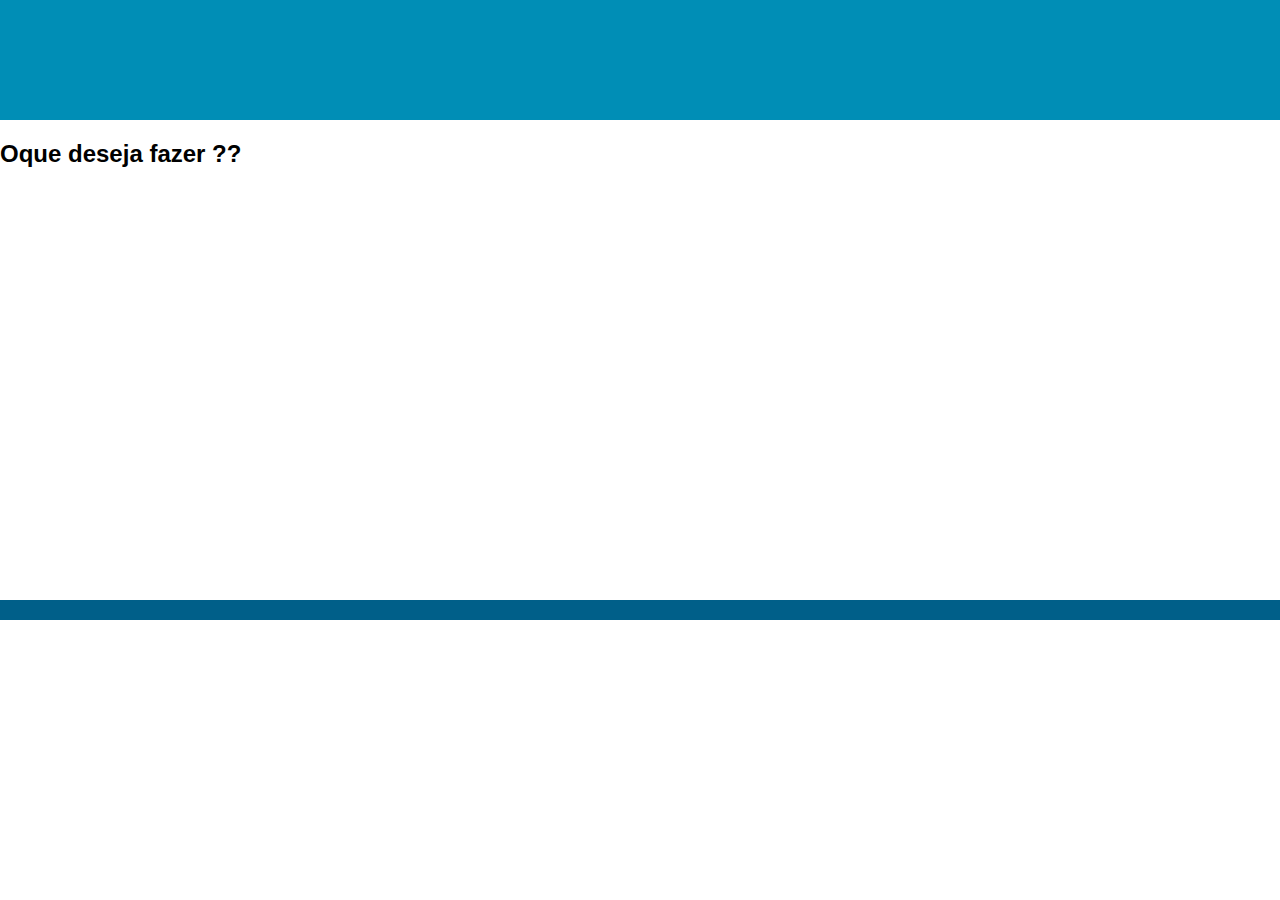
==== src/main/webapp/pages/admin/index.html @ c95f2653 "criando a pagina de administração" ====
<!DOCTYPE html>
<html lang="pt-br">
  <head>
  	<meta charset="UTF-8">
  	<meta name="description" content="Administração do Site da Coldigo Geladeiras">
  	<meta name="keywords" content="Geladeiras, Frost-free, Refrigeração">
  	<meta name="author" content="Escola Sistêmica">
  	<meta name="viewport" content="width=device-width, initial-scale=1.0">
    	<title>Coldigo Geladeiras - Administração</title>
		<link rel="stylesheet" type="text/css" href="../../css/admin.css">
		<script src="https://code.jquery.com/jquery-3.6.0.min.js"
			  integrity="sha256-/xUj+3OJU5yExlq6GSYGSHk7tPXikynS7ogEvDej/m4="
			crossorigin="anonymous"></script>
		<script src="../../js/admin.js"></script>
  </head>
  <body>
  	<header>
  	</header>
  	<section>
          <h2>Oque deseja fazer ??</h2>
  	</section>
  </body>
  <footer></footer>
</html>
---- src/main/webapp/css/admin.css ----
@charset "ISO-8859-1";

/* Configura��o geral do corpo da pagina */
body{
	margin: 0 auto;
	font-family: "Century Gothic", sans-serif;
}

/* Cabe�alho */
header{
	height: 120px;
	background-color: #008eb6;
	position: -webkit-sticky;
	position: sticky;
	top: 0px;
}
header img{
	float: left;
	height: 100px;
	width: 100px;
	margin: 10px;
}
header h1{
	float: left;
	margin: 30px 0 15px 30px;
	font-size: 40px;
	color: #ffffff;
}

/* Menu */
nav{
	clear: both;
	width: 70%;
	display: inline-block;
	margin: 0px auto;
}
nav a{
	color: white;
	font-weight: bold;
	letter-spacing: 1px;
	text-decoration: none;
	text-align: center;
}
nav .opcao{
	float: left;
	width: 19%;
	background-color: #005f89;
	margin: 0 0.5%;
	font-size: 16px;
}
nav .opcao:hover{
	background-color: #83afd3;
}

.dropdown {
	position: relative;
	display: inline-block;
}

.dropdown-content {
	display: none;
	position: absolute;
	background-color: #005f89;
	z-index: 1;
	width: 100%;
}

.dropdown-content a{
	display: block;
}

.dropdown-content a:hover{
	background-color: #83afd3;
}

.dropdown:hover .dropdown-content {
	display: black;
}
section{
	clear: both;
	min-height: 460px;
	width: 100%;
	margin-top: 0px;
}
footer{
	background-color: #005f89;
	color:#fff;
	text-align:center;
	padding:10px;
}
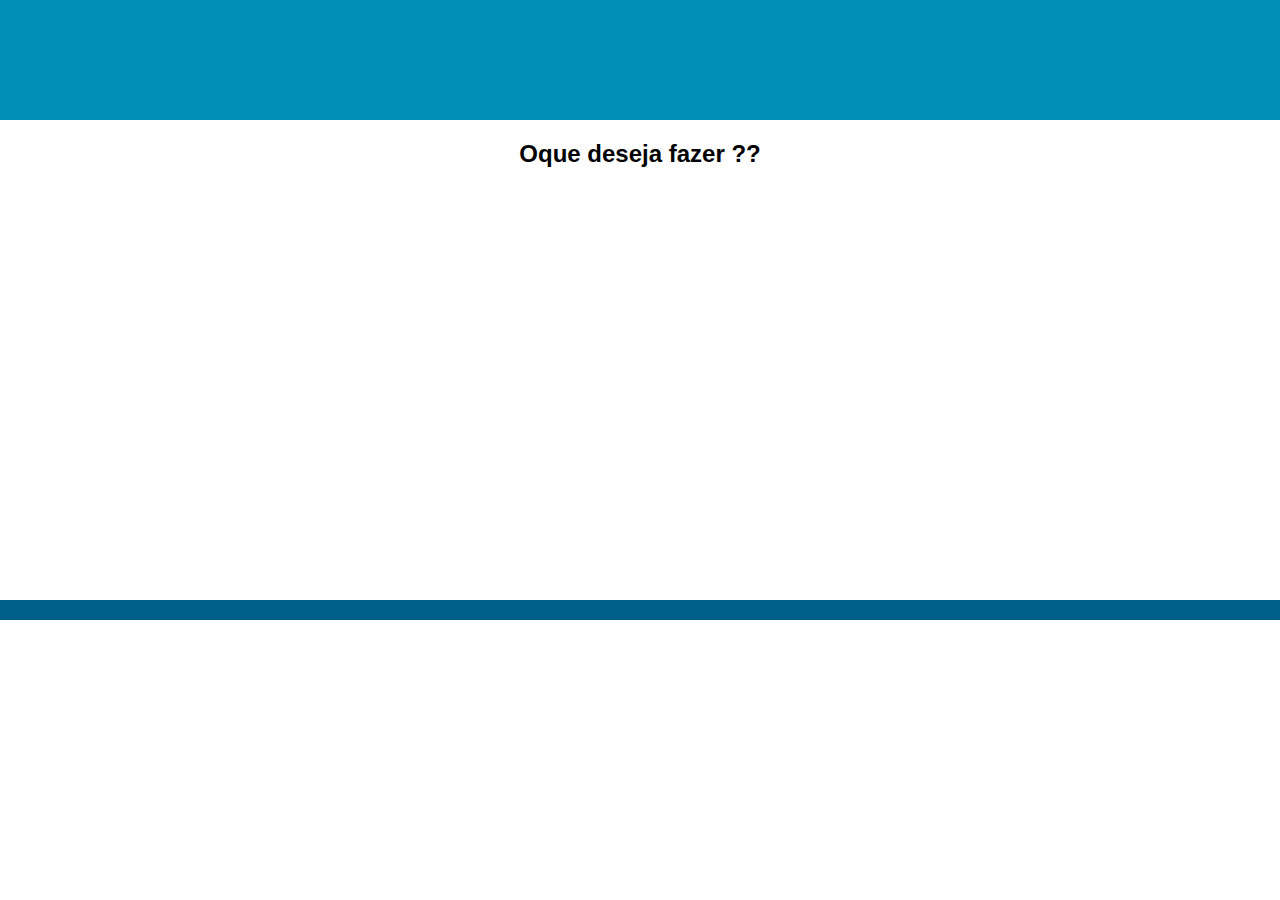
==== commit 71d611b1: "OT9" ====
--- a/src/main/webapp/pages/admin/index.html
+++ b/src/main/webapp/pages/admin/index.html
@@ -12,6 +12,8 @@
 			  integrity="sha256-/xUj+3OJU5yExlq6GSYGSHk7tPXikynS7ogEvDej/m4="
 			crossorigin="anonymous"></script>
 		<script src="../../js/admin.js"></script>
+		<script src="../../js/jquery-ui.js"></script>
+		<link rel="stylesheet" type="text/css" href="../../css/jquery-ui.css">
   </head>
   <body>
   	<header>
@@ -19,6 +21,7 @@
   	<section>
           <h2>Oque deseja fazer ??</h2>
   	</section>
+  	<div id="modalAviso"></div>
   </body>
   <footer></footer>
 </html>--- a/src/main/webapp/css/admin.css
+++ b/src/main/webapp/css/admin.css
@@ -74,7 +74,7 @@
 }
 
 .dropdown:hover .dropdown-content {
-	display: black;
+	display: block;
 }
 section{
 	clear: both;
@@ -84,9 +84,53 @@
 }
 footer{
 	background-color: #005f89;
-	color:#fff;
-	text-align:center;
-	padding:10px;
+	color: #fff;
+	text-align: center;
+	padding: 10px;
 }
 
+#modalAviso{
+	display: none;
+}
 
+section h2, section h3{
+	text-align: center;
+}
+
+.frmInserir{
+	margin: 0px auto;
+	margin-bottom: 10px;
+}
+.frmInserir{
+	width: 500px
+}
+
+.frmInserir label{
+	width: 200px; 
+}
+
+.frmInserir input, .frmInserir textarea, .frmInserir select{
+	width: 300px;
+	padding: 2px 0;
+}
+
+.frmInserir textarea{
+	height: 100px;
+	resize: none;
+}
+
+.frmInserir button{
+	width: 100px;
+	margin: 0 1%;
+	background-color: #b1ccf5;
+	font-weight: bold;
+	font-size: 16px;
+	float: right;
+}
+
+.frmInserir .aviso{
+	background-color: #ff0000;
+	color: #fff;
+	font-weight: bold;
+}
+
